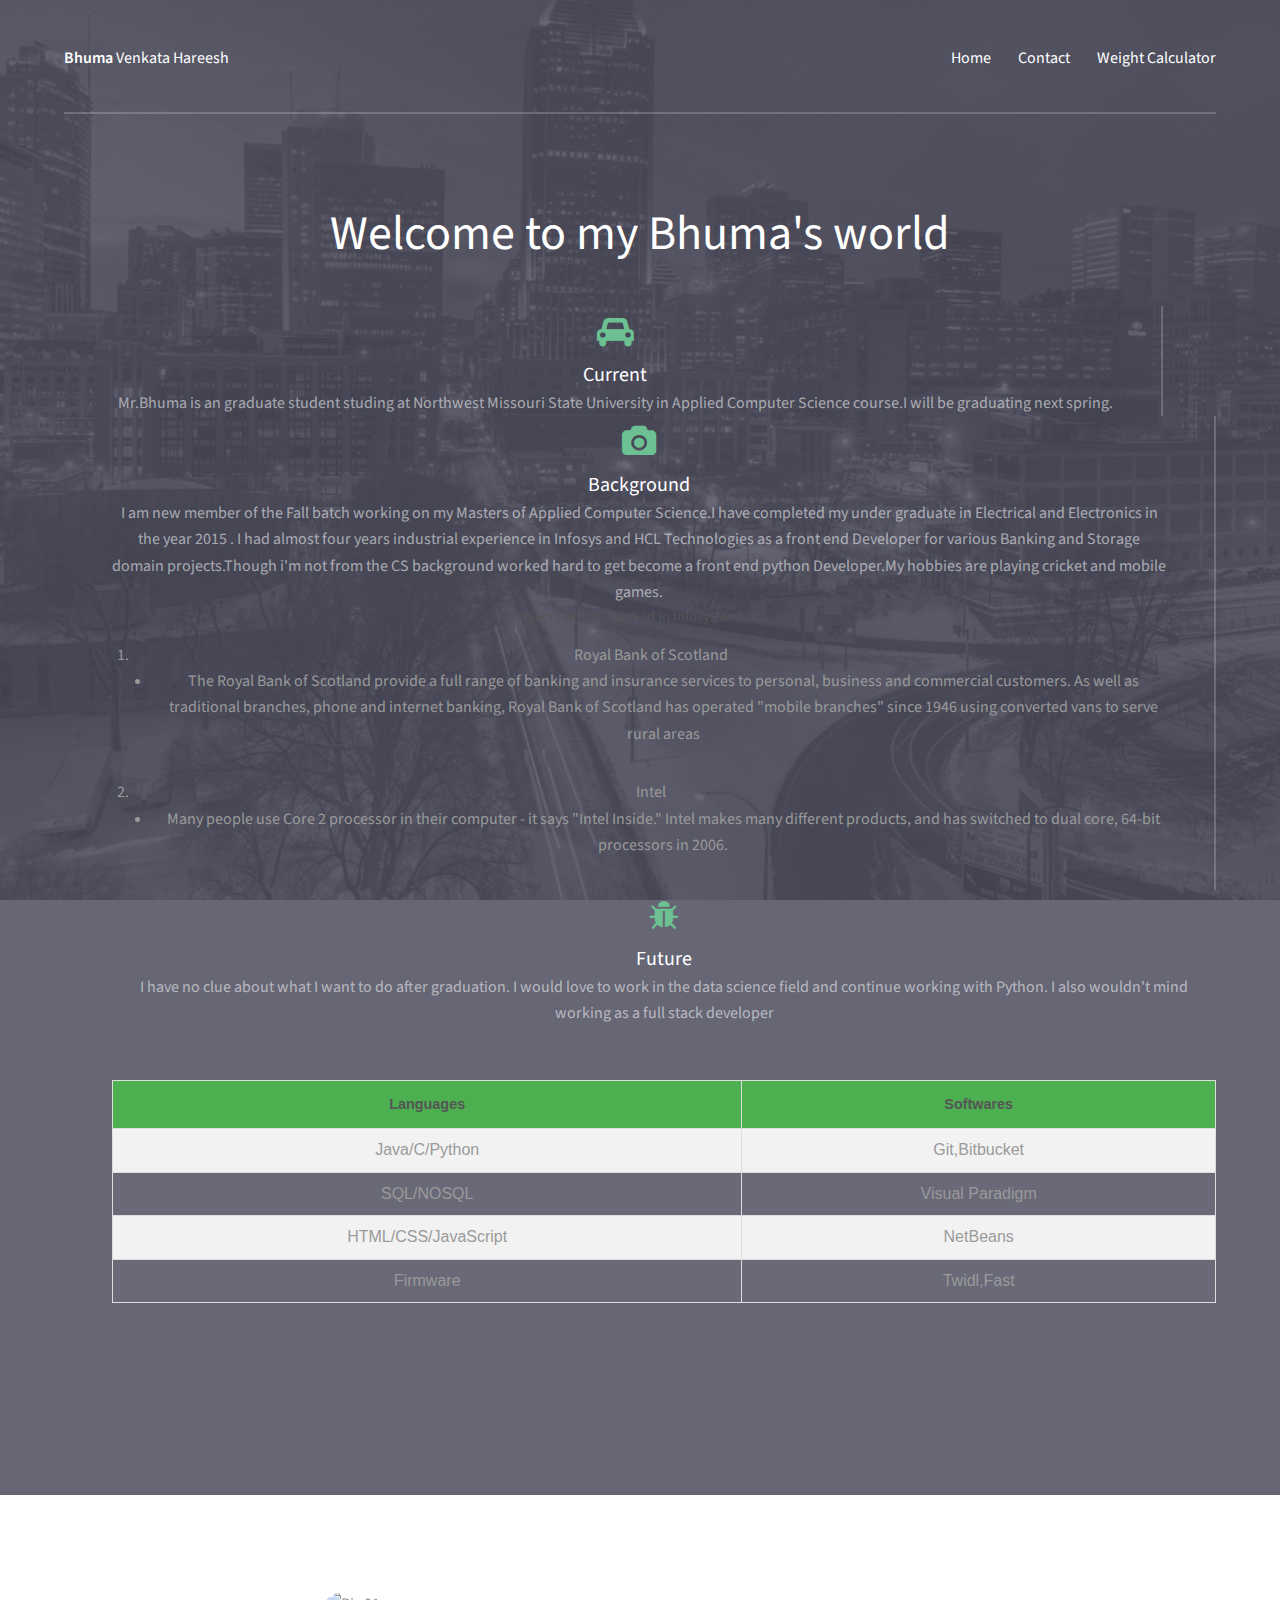
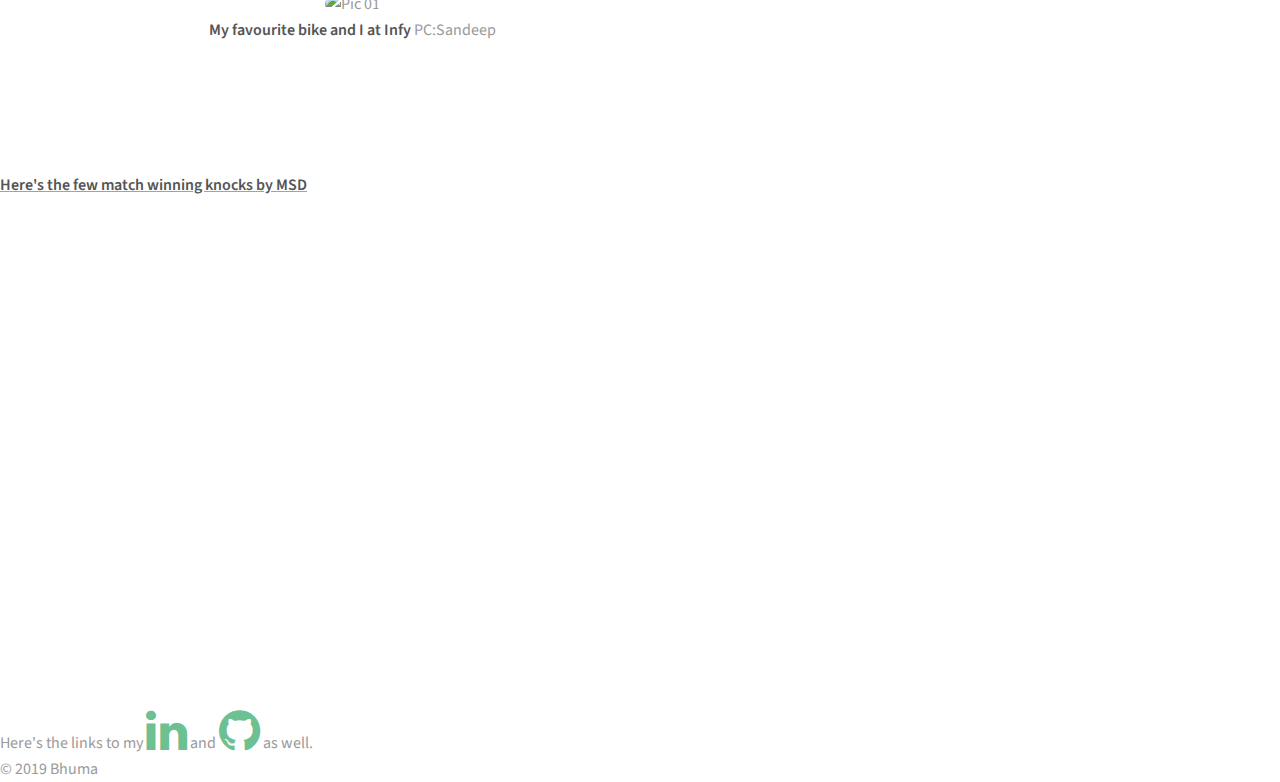
==== index.html @ 399b035e "Bhuma-app" ====
<!DOCTYPE HTML>
<!--
	Projection by TEMPLATED
	templated.co @templatedco
	Released for free under the Creative Commons Attribution 3.0 license (templated.co/license)
-->
<html>
	<head>
		<title>Bhuma's web page</title>
		<meta charset="utf-8" />
		<meta name="viewport" content="width=device-width, initial-scale=1" />
		<link rel="stylesheet" href="assets/css/main.css" />
	</head>
	<body>

		<!-- Header -->
			<header id="header">
				<div class="inner">
					<a href="index.html" class="logo"><strong>Bhuma</strong> Venkata Hareesh</a>
					<nav id="nav">
						<a href="index.html">Home</a>
						<a href="contact.html">Contact</a>
						<a href="yourchoice.html">Weight Calculator</a>
					</nav>
					<a href="#navPanel" class="navPanelToggle"><span class="fa fa-bars"></span></a>
				</div>
			</header>

		<!-- Banner -->
			<section id="banner">
				<div class="inner">
					<header>
						<h1>Welcome to my Bhuma's world</h1>
					</header>

					<div class="flex ">

						<div>
							<span class="icon fa-car"></span>
							<h3>Current</h3>
							<p>Mr.Bhuma is an graduate student studing at Northwest Missouri State University in Applied Computer Science
								course.I will be graduating next spring.</p>
						</div>

						<div>
							<span class="icon fa-camera"></span>
							<h3>Background</h3>
							<p>I am new member of the Fall batch working on my Masters of Applied Computer Science.I have completed my under graduate in Electrical and Electronics in the year 2015 . I had almost four years
								industrial experience in Infosys and HCL Technologies as a front end Developer for various Banking and Storage
								domain projects.Though i'm not from the CS background worked hard to get become a front end python Developer.My
								hobbies are playing cricket and mobile games.</p>
								<h5>Projects which i worked in Infosys and HCL</h5>
								<ol>
									<li>Royal Bank of Scotland
									   <ul>
										   <li>The Royal Bank of Scotland provide a full range of banking and insurance services to personal, business and commercial customers. As well as traditional branches, phone and internet banking, Royal Bank of Scotland has operated "mobile branches" since 1946 using converted vans to serve rural areas</li>
										</ul>
									
									<li>Intel
											<ul>
												<li>Many people use Core 2 processor in their computer - it says "Intel Inside." Intel makes many different products, and has switched to dual core, 64-bit processors in 2006. </li>
											 </ul>
										 </li></ol>
						</div>

						<div>
							<span class="icon fa-bug"></span>
							<h3>Future</h3>
							<p> I have no clue about what I want to do after graduation. 
								I would love to work in the data science field and continue working 
								with Python. I also wouldn't mind working as a full stack developer</p>

								<br></br>
								<table id="customers">
										<tr>
										  <th><strong>Languages</strong></th>
										  <th><strong>Softwares</strong></th>
										  
										</tr>
										<tr>
										  <td>Java/C/Python</td>
										  <td>Git,Bitbucket</td>
										  
										</tr>
										<tr>
										  <td>SQL/NOSQL</td>
										  <td>Visual Paradigm</td>
										  
										</tr>
										<tr>
										  <td>HTML/CSS/JavaScript</td>
										  <td>NetBeans</td>
										  
										</tr>
										<tr>
										  <td>Firmware</td>
										  <td>Twidl,Fast</td>
										  
										</tr>
										
										
									  </table>
						</div>

					</div>

					
				</div>
			</section>


		<!-- Three -->
			<section id="three" class="wrapper align-center">
				<div class="inner">
					<div class="flex flex-2">
						<article>
							<div class="image round">
								<img src="C:\Users\S536881\Pictures\Bhuma.jpg" alt="Pic 01" />
							</div>
							
							<p><strong>My favourite bike and I at Infy</strong>                       PC:Sandeep</p>
								
							</footer>
						</article>
						
					</div>
				</div>
			</section>
			<aside><a><strong>Here's the few match winning knocks by MSD</a></strong>
			
			<section><iframe width="600" height="500" src="https://www.youtube.com/embed/QW7XYqDFA6k" frameborder="0" allow="accelerometer; autoplay; encrypted-media; gyroscope; picture-in-picture" allowfullscreen></iframe>
			<aside class="container-fluid">
					<section>
							Here's the links to my
							<a href="https://www.linkedin.com/in/hareesh-bhuma-149612192/"><i class="fa fa-linkedin fa-3x"></i></a>
							and
							<a href="https://github.com/hareeshbhuma"><i class="fa fa-github fa-3x"></i></a>
							as well.
					</section>
				</aside>
				<footer class="container-fluid"> &copy 2019 Bhuma</footer>
				<script src="https://code.jquery.com/jquery-3.3.1.slim.min.js"
					integrity="sha384-q8i/X+965DzO0rT7abK41JStQIAqVgRVzpbzo5smXKp4YfRvH+8abtTE1Pi6jizo"
					crossorigin="anonymous"></script>
				<script src="https://cdnjs.cloudflare.com/ajax/libs/popper.js/1.14.7/umd/popper.min.js"
					integrity="sha384-UO2eT0CpHqdSJQ6hJty5KVphtPhzWj9WO1clHTMGa3JDZwrnQq4sF86dIHNDz0W1"
					crossorigin="anonymous"></script>
				<script src="https://stackpath.bootstrapcdn.com/bootstrap/4.3.1/js/bootstrap.min.js"
					integrity="sha384-JjSmVgyd0p3pXB1rRibZUAYoIIy6OrQ6VrjIEaFf/nJGzIxFDsf4x0xIM+B07jRM"
					crossorigin="anonymous"></script>
			</body>
---- assets/css/main.css ----
@charset "UTF-8";
@import url(font-awesome.min.css);
@import "https://fonts.googleapis.com/css?family=Source+Sans+Pro:300,400,600";

/*
	Projection by TEMPLATED
	templated.co @templatedco
	Released for free under the Creative Commons Attribution 3.0 license (templated.co/license)
*/

/* Reset */

	html, body, div, span, applet, object, iframe, h1, h2, h3, h4, h5, h6, p, blockquote, pre, a, abbr, acronym, address, big, cite, code, del, dfn, em, img, ins, kbd, q, s, samp, small, strike, strong, sub, sup, tt, var, b, u, i, center, dl, dt, dd, ol, ul, li, fieldset, form, label, legend, table, caption, tbody, tfoot, thead, tr, th, td, article, aside, canvas, details, embed, figure, figcaption, footer, header, hgroup, menu, nav, output, ruby, section, summary, time, mark, audio, video {
		margin: 0;
		padding: 0;
		border: 0;
		font-size: 100%;
		font: inherit;
		vertical-align: baseline;
	}

	article, aside, details, figcaption, figure, footer, header, hgroup, menu, nav, section {
		display: block;
	}

	body {
		line-height: 1;
	}

	ol, ul {
		list-style: none;
	}

	blockquote, q {
		quotes: none;
	}

	blockquote:before, blockquote:after, q:before, q:after {
		content: '';
		content: none;
	}

	table {
		border-collapse: collapse;
		border-spacing: 0;
	}

	body {
		-webkit-text-size-adjust: none;
	}

/* Box Model */

	*, *:before, *:after {
		-moz-box-sizing: border-box;
		-webkit-box-sizing: border-box;
		box-sizing: border-box;
	}

/* Containers */

	.container {
		margin-left: auto;
		margin-right: auto;
	}

	.container.\31 25\25 {
		width: 100%;
		max-width: 100em;
		min-width: 80em;
	}

	.container.\37 5\25 {
		width: 60em;
	}

	.container.\35 0\25 {
		width: 40em;
	}

	.container.\32 5\25 {
		width: 20em;
	}

	.container {
		width: 80em;
	}

	@media screen and (max-width: 1680px) {

		.container.\31 25\25 {
			width: 100%;
			max-width: 100em;
			min-width: 80em;
		}

		.container.\37 5\25 {
			width: 60em;
		}

		.container.\35 0\25 {
			width: 40em;
		}

		.container.\32 5\25 {
			width: 20em;
		}

		.container {
			width: 80em;
		}

	}

	@media screen and (max-width: 1280px) {

		.container.\31 25\25 {
			width: 100%;
			max-width: 81.25em;
			min-width: 65em;
		}

		.container.\37 5\25 {
			width: 48.75em;
		}

		.container.\35 0\25 {
			width: 32.5em;
		}

		.container.\32 5\25 {
			width: 16.25em;
		}

		.container {
			width: 65em;
		}

	}

	@media screen and (max-width: 980px) {

		.container.\31 25\25 {
			width: 100%;
			max-width: 112.5%;
			min-width: 90%;
		}

		.container.\37 5\25 {
			width: 67.5%;
		}

		.container.\35 0\25 {
			width: 45%;
		}

		.container.\32 5\25 {
			width: 22.5%;
		}

		.container {
			width: 90%;
		}

	}

	@media screen and (max-width: 736px) {

		.container.\31 25\25 {
			width: 100%;
			max-width: 112.5%;
			min-width: 90%;
		}

		.container.\37 5\25 {
			width: 67.5%;
		}

		.container.\35 0\25 {
			width: 45%;
		}

		.container.\32 5\25 {
			width: 22.5%;
		}

		.container {
			width: 90% !important;
		}

	}

	@media screen and (max-width: 480px) {

		.container.\31 25\25 {
			width: 100%;
			max-width: 112.5%;
			min-width: 90%;
		}

		.container.\37 5\25 {
			width: 67.5%;
		}

		.container.\35 0\25 {
			width: 45%;
		}

		.container.\32 5\25 {
			width: 22.5%;
		}

		.container {
			width: 90% !important;
		}

	}

/* Grid */

	.row {
		border-bottom: solid 1px transparent;
		-moz-box-sizing: border-box;
		-webkit-box-sizing: border-box;
		box-sizing: border-box;
	}

	.row > * {
		float: left;
		-moz-box-sizing: border-box;
		-webkit-box-sizing: border-box;
		box-sizing: border-box;
	}

	.row:after, .row:before {
		content: '';
		display: block;
		clear: both;
		height: 0;
	}

	.row.uniform > * > :first-child {
		margin-top: 0;
	}

	.row.uniform > * > :last-child {
		margin-bottom: 0;
	}

	.row.\30 \25 > * {
		padding: 0 0 0 0em;
	}

	.row.\30 \25 {
		margin: 0 0 -1px 0em;
	}

	.row.uniform.\30 \25 > * {
		padding: 0em 0 0 0em;
	}

	.row.uniform.\30 \25 {
		margin: 0em 0 -1px 0em;
	}

	.row > * {
		padding: 0 0 0 2em;
	}

	.row {
		margin: 0 0 -1px -2em;
	}

	.row.uniform > * {
		padding: 2em 0 0 2em;
	}

	.row.uniform {
		margin: -2em 0 -1px -2em;
	}

	.row.\32 00\25 > * {
		padding: 0 0 0 4em;
	}

	.row.\32 00\25 {
		margin: 0 0 -1px -4em;
	}

	.row.uniform.\32 00\25 > * {
		padding: 4em 0 0 4em;
	}

	.row.uniform.\32 00\25 {
		margin: -4em 0 -1px -4em;
	}

	.row.\31 50\25 > * {
		padding: 0 0 0 3em;
	}

	.row.\31 50\25 {
		margin: 0 0 -1px -3em;
	}

	.row.uniform.\31 50\25 > * {
		padding: 3em 0 0 3em;
	}

	.row.uniform.\31 50\25 {
		margin: -3em 0 -1px -3em;
	}

	.row.\35 0\25 > * {
		padding: 0 0 0 1em;
	}

	.row.\35 0\25 {
		margin: 0 0 -1px -1em;
	}

	.row.uniform.\35 0\25 > * {
		padding: 1em 0 0 1em;
	}

	.row.uniform.\35 0\25 {
		margin: -1em 0 -1px -1em;
	}

	.row.\32 5\25 > * {
		padding: 0 0 0 0.5em;
	}

	.row.\32 5\25 {
		margin: 0 0 -1px -0.5em;
	}

	.row.uniform.\32 5\25 > * {
		padding: 0.5em 0 0 0.5em;
	}

	.row.uniform.\32 5\25 {
		margin: -0.5em 0 -1px -0.5em;
	}

	.\31 2u, .\31 2u\24 {
		width: 100%;
		clear: none;
		margin-left: 0;
	}

	.\31 1u, .\31 1u\24 {
		width: 91.6666666667%;
		clear: none;
		margin-left: 0;
	}

	.\31 0u, .\31 0u\24 {
		width: 83.3333333333%;
		clear: none;
		margin-left: 0;
	}

	.\39 u, .\39 u\24 {
		width: 75%;
		clear: none;
		margin-left: 0;
	}

	.\38 u, .\38 u\24 {
		width: 66.6666666667%;
		clear: none;
		margin-left: 0;
	}

	.\37 u, .\37 u\24 {
		width: 58.3333333333%;
		clear: none;
		margin-left: 0;
	}

	.\36 u, .\36 u\24 {
		width: 50%;
		clear: none;
		margin-left: 0;
	}

	.\35 u, .\35 u\24 {
		width: 41.6666666667%;
		clear: none;
		margin-left: 0;
	}

	.\34 u, .\34 u\24 {
		width: 33.3333333333%;
		clear: none;
		margin-left: 0;
	}

	.\33 u, .\33 u\24 {
		width: 25%;
		clear: none;
		margin-left: 0;
	}

	.\32 u, .\32 u\24 {
		width: 16.6666666667%;
		clear: none;
		margin-left: 0;
	}

	.\31 u, .\31 u\24 {
		width: 8.3333333333%;
		clear: none;
		margin-left: 0;
	}

	.\31 2u\24 + *,
	.\31 1u\24 + *,
	.\31 0u\24 + *,
	.\39 u\24 + *,
	.\38 u\24 + *,
	.\37 u\24 + *,
	.\36 u\24 + *,
	.\35 u\24 + *,
	.\34 u\24 + *,
	.\33 u\24 + *,
	.\32 u\24 + *,
	.\31 u\24 + * {
		clear: left;
	}

	.\-11u {
		margin-left: 91.66667%;
	}

	.\-10u {
		margin-left: 83.33333%;
	}

	.\-9u {
		margin-left: 75%;
	}

	.\-8u {
		margin-left: 66.66667%;
	}

	.\-7u {
		margin-left: 58.33333%;
	}

	.\-6u {
		margin-left: 50%;
	}

	.\-5u {
		margin-left: 41.66667%;
	}

	.\-4u {
		margin-left: 33.33333%;
	}

	.\-3u {
		margin-left: 25%;
	}

	.\-2u {
		margin-left: 16.66667%;
	}

	.\-1u {
		margin-left: 8.33333%;
	}

	@media screen and (max-width: 1680px) {

		.row > * {
			padding: 0 0 0 2em;
		}

		.row {
			margin: 0 0 -1px -2em;
		}

		.row.uniform > * {
			padding: 2em 0 0 2em;
		}

		.row.uniform {
			margin: -2em 0 -1px -2em;
		}

		.row.\32 00\25 > * {
			padding: 0 0 0 4em;
		}

		.row.\32 00\25 {
			margin: 0 0 -1px -4em;
		}

		.row.uniform.\32 00\25 > * {
			padding: 4em 0 0 4em;
		}

		.row.uniform.\32 00\25 {
			margin: -4em 0 -1px -4em;
		}

		.row.\31 50\25 > * {
			padding: 0 0 0 3em;
		}

		.row.\31 50\25 {
			margin: 0 0 -1px -3em;
		}

		.row.uniform.\31 50\25 > * {
			padding: 3em 0 0 3em;
		}

		.row.uniform.\31 50\25 {
			margin: -3em 0 -1px -3em;
		}

		.row.\35 0\25 > * {
			padding: 0 0 0 1em;
		}

		.row.\35 0\25 {
			margin: 0 0 -1px -1em;
		}

		.row.uniform.\35 0\25 > * {
			padding: 1em 0 0 1em;
		}

		.row.uniform.\35 0\25 {
			margin: -1em 0 -1px -1em;
		}

		.row.\32 5\25 > * {
			padding: 0 0 0 0.5em;
		}

		.row.\32 5\25 {
			margin: 0 0 -1px -0.5em;
		}

		.row.uniform.\32 5\25 > * {
			padding: 0.5em 0 0 0.5em;
		}

		.row.uniform.\32 5\25 {
			margin: -0.5em 0 -1px -0.5em;
		}

		.\31 2u\28xlarge\29, .\31 2u\24\28xlarge\29 {
			width: 100%;
			clear: none;
			margin-left: 0;
		}

		.\31 1u\28xlarge\29, .\31 1u\24\28xlarge\29 {
			width: 91.6666666667%;
			clear: none;
			margin-left: 0;
		}

		.\31 0u\28xlarge\29, .\31 0u\24\28xlarge\29 {
			width: 83.3333333333%;
			clear: none;
			margin-left: 0;
		}

		.\39 u\28xlarge\29, .\39 u\24\28xlarge\29 {
			width: 75%;
			clear: none;
			margin-left: 0;
		}

		.\38 u\28xlarge\29, .\38 u\24\28xlarge\29 {
			width: 66.6666666667%;
			clear: none;
			margin-left: 0;
		}

		.\37 u\28xlarge\29, .\37 u\24\28xlarge\29 {
			width: 58.3333333333%;
			clear: none;
			margin-left: 0;
		}

		.\36 u\28xlarge\29, .\36 u\24\28xlarge\29 {
			width: 50%;
			clear: none;
			margin-left: 0;
		}

		.\35 u\28xlarge\29, .\35 u\24\28xlarge\29 {
			width: 41.6666666667%;
			clear: none;
			margin-left: 0;
		}

		.\34 u\28xlarge\29, .\34 u\24\28xlarge\29 {
			width: 33.3333333333%;
			clear: none;
			margin-left: 0;
		}

		.\33 u\28xlarge\29, .\33 u\24\28xlarge\29 {
			width: 25%;
			clear: none;
			margin-left: 0;
		}

		.\32 u\28xlarge\29, .\32 u\24\28xlarge\29 {
			width: 16.6666666667%;
			clear: none;
			margin-left: 0;
		}

		.\31 u\28xlarge\29, .\31 u\24\28xlarge\29 {
			width: 8.3333333333%;
			clear: none;
			margin-left: 0;
		}

		.\31 2u\24\28xlarge\29 + *,
		.\31 1u\24\28xlarge\29 + *,
		.\31 0u\24\28xlarge\29 + *,
		.\39 u\24\28xlarge\29 + *,
		.\38 u\24\28xlarge\29 + *,
		.\37 u\24\28xlarge\29 + *,
		.\36 u\24\28xlarge\29 + *,
		.\35 u\24\28xlarge\29 + *,
		.\34 u\24\28xlarge\29 + *,
		.\33 u\24\28xlarge\29 + *,
		.\32 u\24\28xlarge\29 + *,
		.\31 u\24\28xlarge\29 + * {
			clear: left;
		}

		.\-11u\28xlarge\29 {
			margin-left: 91.66667%;
		}

		.\-10u\28xlarge\29 {
			margin-left: 83.33333%;
		}

		.\-9u\28xlarge\29 {
			margin-left: 75%;
		}

		.\-8u\28xlarge\29 {
			margin-left: 66.66667%;
		}

		.\-7u\28xlarge\29 {
			margin-left: 58.33333%;
		}

		.\-6u\28xlarge\29 {
			margin-left: 50%;
		}

		.\-5u\28xlarge\29 {
			margin-left: 41.66667%;
		}

		.\-4u\28xlarge\29 {
			margin-left: 33.33333%;
		}

		.\-3u\28xlarge\29 {
			margin-left: 25%;
		}

		.\-2u\28xlarge\29 {
			margin-left: 16.66667%;
		}

		.\-1u\28xlarge\29 {
			margin-left: 8.33333%;
		}

	}

	@media screen and (max-width: 1280px) {

		.row > * {
			padding: 0 0 0 1.5em;
		}

		.row {
			margin: 0 0 -1px -1.5em;
		}

		.row.uniform > * {
			padding: 1.5em 0 0 1.5em;
		}

		.row.uniform {
			margin: -1.5em 0 -1px -1.5em;
		}

		.row.\32 00\25 > * {
			padding: 0 0 0 3em;
		}

		.row.\32 00\25 {
			margin: 0 0 -1px -3em;
		}

		.row.uniform.\32 00\25 > * {
			padding: 3em 0 0 3em;
		}

		.row.uniform.\32 00\25 {
			margin: -3em 0 -1px -3em;
		}

		.row.\31 50\25 > * {
			padding: 0 0 0 2.25em;
		}

		.row.\31 50\25 {
			margin: 0 0 -1px -2.25em;
		}

		.row.uniform.\31 50\25 > * {
			padding: 2.25em 0 0 2.25em;
		}

		.row.uniform.\31 50\25 {
			margin: -2.25em 0 -1px -2.25em;
		}

		.row.\35 0\25 > * {
			padding: 0 0 0 0.75em;
		}

		.row.\35 0\25 {
			margin: 0 0 -1px -0.75em;
		}

		.row.uniform.\35 0\25 > * {
			padding: 0.75em 0 0 0.75em;
		}

		.row.uniform.\35 0\25 {
			margin: -0.75em 0 -1px -0.75em;
		}

		.row.\32 5\25 > * {
			padding: 0 0 0 0.375em;
		}

		.row.\32 5\25 {
			margin: 0 0 -1px -0.375em;
		}

		.row.uniform.\32 5\25 > * {
			padding: 0.375em 0 0 0.375em;
		}

		.row.uniform.\32 5\25 {
			margin: -0.375em 0 -1px -0.375em;
		}

		.\31 2u\28large\29, .\31 2u\24\28large\29 {
			width: 100%;
			clear: none;
			margin-left: 0;
		}

		.\31 1u\28large\29, .\31 1u\24\28large\29 {
			width: 91.6666666667%;
			clear: none;
			margin-left: 0;
		}

		.\31 0u\28large\29, .\31 0u\24\28large\29 {
			width: 83.3333333333%;
			clear: none;
			margin-left: 0;
		}

		.\39 u\28large\29, .\39 u\24\28large\29 {
			width: 75%;
			clear: none;
			margin-left: 0;
		}

		.\38 u\28large\29, .\38 u\24\28large\29 {
			width: 66.6666666667%;
			clear: none;
			margin-left: 0;
		}

		.\37 u\28large\29, .\37 u\24\28large\29 {
			width: 58.3333333333%;
			clear: none;
			margin-left: 0;
		}

		.\36 u\28large\29, .\36 u\24\28large\29 {
			width: 50%;
			clear: none;
			margin-left: 0;
		}

		.\35 u\28large\29, .\35 u\24\28large\29 {
			width: 41.6666666667%;
			clear: none;
			margin-left: 0;
		}

		.\34 u\28large\29, .\34 u\24\28large\29 {
			width: 33.3333333333%;
			clear: none;
			margin-left: 0;
		}

		.\33 u\28large\29, .\33 u\24\28large\29 {
			width: 25%;
			clear: none;
			margin-left: 0;
		}

		.\32 u\28large\29, .\32 u\24\28large\29 {
			width: 16.6666666667%;
			clear: none;
			margin-left: 0;
		}

		.\31 u\28large\29, .\31 u\24\28large\29 {
			width: 8.3333333333%;
			clear: none;
			margin-left: 0;
		}

		.\31 2u\24\28large\29 + *,
		.\31 1u\24\28large\29 + *,
		.\31 0u\24\28large\29 + *,
		.\39 u\24\28large\29 + *,
		.\38 u\24\28large\29 + *,
		.\37 u\24\28large\29 + *,
		.\36 u\24\28large\29 + *,
		.\35 u\24\28large\29 + *,
		.\34 u\24\28large\29 + *,
		.\33 u\24\28large\29 + *,
		.\32 u\24\28large\29 + *,
		.\31 u\24\28large\29 + * {
			clear: left;
		}

		.\-11u\28large\29 {
			margin-left: 91.66667%;
		}

		.\-10u\28large\29 {
			margin-left: 83.33333%;
		}

		.\-9u\28large\29 {
			margin-left: 75%;
		}

		.\-8u\28large\29 {
			margin-left: 66.66667%;
		}

		.\-7u\28large\29 {
			margin-left: 58.33333%;
		}

		.\-6u\28large\29 {
			margin-left: 50%;
		}

		.\-5u\28large\29 {
			margin-left: 41.66667%;
		}

		.\-4u\28large\29 {
			margin-left: 33.33333%;
		}

		.\-3u\28large\29 {
			margin-left: 25%;
		}

		.\-2u\28large\29 {
			margin-left: 16.66667%;
		}

		.\-1u\28large\29 {
			margin-left: 8.33333%;
		}

	}

	@media screen and (max-width: 980px) {

		.row > * {
			padding: 0 0 0 1.5em;
		}

		.row {
			margin: 0 0 -1px -1.5em;
		}

		.row.uniform > * {
			padding: 1.5em 0 0 1.5em;
		}

		.row.uniform {
			margin: -1.5em 0 -1px -1.5em;
		}

		.row.\32 00\25 > * {
			padding: 0 0 0 3em;
		}

		.row.\32 00\25 {
			margin: 0 0 -1px -3em;
		}

		.row.uniform.\32 00\25 > * {
			padding: 3em 0 0 3em;
		}

		.row.uniform.\32 00\25 {
			margin: -3em 0 -1px -3em;
		}

		.row.\31 50\25 > * {
			padding: 0 0 0 2.25em;
		}

		.row.\31 50\25 {
			margin: 0 0 -1px -2.25em;
		}

		.row.uniform.\31 50\25 > * {
			padding: 2.25em 0 0 2.25em;
		}

		.row.uniform.\31 50\25 {
			margin: -2.25em 0 -1px -2.25em;
		}

		.row.\35 0\25 > * {
			padding: 0 0 0 0.75em;
		}

		.row.\35 0\25 {
			margin: 0 0 -1px -0.75em;
		}

		.row.uniform.\35 0\25 > * {
			padding: 0.75em 0 0 0.75em;
		}

		.row.uniform.\35 0\25 {
			margin: -0.75em 0 -1px -0.75em;
		}

		.row.\32 5\25 > * {
			padding: 0 0 0 0.375em;
		}

		.row.\32 5\25 {
			margin: 0 0 -1px -0.375em;
		}

		.row.uniform.\32 5\25 > * {
			padding: 0.375em 0 0 0.375em;
		}

		.row.uniform.\32 5\25 {
			margin: -0.375em 0 -1px -0.375em;
		}

		.\31 2u\28medium\29, .\31 2u\24\28medium\29 {
			width: 100%;
			clear: none;
			margin-left: 0;
		}

		.\31 1u\28medium\29, .\31 1u\24\28medium\29 {
			width: 91.6666666667%;
			clear: none;
			margin-left: 0;
		}

		.\31 0u\28medium\29, .\31 0u\24\28medium\29 {
			width: 83.3333333333%;
			clear: none;
			margin-left: 0;
		}

		.\39 u\28medium\29, .\39 u\24\28medium\29 {
			width: 75%;
			clear: none;
			margin-left: 0;
		}

		.\38 u\28medium\29, .\38 u\24\28medium\29 {
			width: 66.6666666667%;
			clear: none;
			margin-left: 0;
		}

		.\37 u\28medium\29, .\37 u\24\28medium\29 {
			width: 58.3333333333%;
			clear: none;
			margin-left: 0;
		}

		.\36 u\28medium\29, .\36 u\24\28medium\29 {
			width: 50%;
			clear: none;
			margin-left: 0;
		}

		.\35 u\28medium\29, .\35 u\24\28medium\29 {
			width: 41.6666666667%;
			clear: none;
			margin-left: 0;
		}

		.\34 u\28medium\29, .\34 u\24\28medium\29 {
			width: 33.3333333333%;
			clear: none;
			margin-left: 0;
		}

		.\33 u\28medium\29, .\33 u\24\28medium\29 {
			width: 25%;
			clear: none;
			margin-left: 0;
		}

		.\32 u\28medium\29, .\32 u\24\28medium\29 {
			width: 16.6666666667%;
			clear: none;
			margin-left: 0;
		}

		.\31 u\28medium\29, .\31 u\24\28medium\29 {
			width: 8.3333333333%;
			clear: none;
			margin-left: 0;
		}

		.\31 2u\24\28medium\29 + *,
		.\31 1u\24\28medium\29 + *,
		.\31 0u\24\28medium\29 + *,
		.\39 u\24\28medium\29 + *,
		.\38 u\24\28medium\29 + *,
		.\37 u\24\28medium\29 + *,
		.\36 u\24\28medium\29 + *,
		.\35 u\24\28medium\29 + *,
		.\34 u\24\28medium\29 + *,
		.\33 u\24\28medium\29 + *,
		.\32 u\24\28medium\29 + *,
		.\31 u\24\28medium\29 + * {
			clear: left;
		}

		.\-11u\28medium\29 {
			margin-left: 91.66667%;
		}

		.\-10u\28medium\29 {
			margin-left: 83.33333%;
		}

		.\-9u\28medium\29 {
			margin-left: 75%;
		}

		.\-8u\28medium\29 {
			margin-left: 66.66667%;
		}

		.\-7u\28medium\29 {
			margin-left: 58.33333%;
		}

		.\-6u\28medium\29 {
			margin-left: 50%;
		}

		.\-5u\28medium\29 {
			margin-left: 41.66667%;
		}

		.\-4u\28medium\29 {
			margin-left: 33.33333%;
		}

		.\-3u\28medium\29 {
			margin-left: 25%;
		}

		.\-2u\28medium\29 {
			margin-left: 16.66667%;
		}

		.\-1u\28medium\29 {
			margin-left: 8.33333%;
		}

	}

	@media screen and (max-width: 736px) {

		.row > * {
			padding: 0 0 0 1.25em;
		}

		.row {
			margin: 0 0 -1px -1.25em;
		}

		.row.uniform > * {
			padding: 1.25em 0 0 1.25em;
		}

		.row.uniform {
			margin: -1.25em 0 -1px -1.25em;
		}

		.row.\32 00\25 > * {
			padding: 0 0 0 2.5em;
		}

		.row.\32 00\25 {
			margin: 0 0 -1px -2.5em;
		}

		.row.uniform.\32 00\25 > * {
			padding: 2.5em 0 0 2.5em;
		}

		.row.uniform.\32 00\25 {
			margin: -2.5em 0 -1px -2.5em;
		}

		.row.\31 50\25 > * {
			padding: 0 0 0 1.875em;
		}

		.row.\31 50\25 {
			margin: 0 0 -1px -1.875em;
		}

		.row.uniform.\31 50\25 > * {
			padding: 1.875em 0 0 1.875em;
		}

		.row.uniform.\31 50\25 {
			margin: -1.875em 0 -1px -1.875em;
		}

		.row.\35 0\25 > * {
			padding: 0 0 0 0.625em;
		}

		.row.\35 0\25 {
			margin: 0 0 -1px -0.625em;
		}

		.row.uniform.\35 0\25 > * {
			padding: 0.625em 0 0 0.625em;
		}

		.row.uniform.\35 0\25 {
			margin: -0.625em 0 -1px -0.625em;
		}

		.row.\32 5\25 > * {
			padding: 0 0 0 0.3125em;
		}

		.row.\32 5\25 {
			margin: 0 0 -1px -0.3125em;
		}

		.row.uniform.\32 5\25 > * {
			padding: 0.3125em 0 0 0.3125em;
		}

		.row.uniform.\32 5\25 {
			margin: -0.3125em 0 -1px -0.3125em;
		}

		.\31 2u\28small\29, .\31 2u\24\28small\29 {
			width: 100%;
			clear: none;
			margin-left: 0;
		}

		.\31 1u\28small\29, .\31 1u\24\28small\29 {
			width: 91.6666666667%;
			clear: none;
			margin-left: 0;
		}

		.\31 0u\28small\29, .\31 0u\24\28small\29 {
			width: 83.3333333333%;
			clear: none;
			margin-left: 0;
		}

		.\39 u\28small\29, .\39 u\24\28small\29 {
			width: 75%;
			clear: none;
			margin-left: 0;
		}

		.\38 u\28small\29, .\38 u\24\28small\29 {
			width: 66.6666666667%;
			clear: none;
			margin-left: 0;
		}

		.\37 u\28small\29, .\37 u\24\28small\29 {
			width: 58.3333333333%;
			clear: none;
			margin-left: 0;
		}

		.\36 u\28small\29, .\36 u\24\28small\29 {
			width: 50%;
			clear: none;
			margin-left: 0;
		}

		.\35 u\28small\29, .\35 u\24\28small\29 {
			width: 41.6666666667%;
			clear: none;
			margin-left: 0;
		}

		.\34 u\28small\29, .\34 u\24\28small\29 {
			width: 33.3333333333%;
			clear: none;
			margin-left: 0;
		}

		.\33 u\28small\29, .\33 u\24\28small\29 {
			width: 25%;
			clear: none;
			margin-left: 0;
		}

		.\32 u\28small\29, .\32 u\24\28small\29 {
			width: 16.6666666667%;
			clear: none;
			margin-left: 0;
		}

		.\31 u\28small\29, .\31 u\24\28small\29 {
			width: 8.3333333333%;
			clear: none;
			margin-left: 0;
		}

		.\31 2u\24\28small\29 + *,
		.\31 1u\24\28small\29 + *,
		.\31 0u\24\28small\29 + *,
		.\39 u\24\28small\29 + *,
		.\38 u\24\28small\29 + *,
		.\37 u\24\28small\29 + *,
		.\36 u\24\28small\29 + *,
		.\35 u\24\28small\29 + *,
		.\34 u\24\28small\29 + *,
		.\33 u\24\28small\29 + *,
		.\32 u\24\28small\29 + *,
		.\31 u\24\28small\29 + * {
			clear: left;
		}

		.\-11u\28small\29 {
			margin-left: 91.66667%;
		}

		.\-10u\28small\29 {
			margin-left: 83.33333%;
		}

		.\-9u\28small\29 {
			margin-left: 75%;
		}

		.\-8u\28small\29 {
			margin-left: 66.66667%;
		}

		.\-7u\28small\29 {
			margin-left: 58.33333%;
		}

		.\-6u\28small\29 {
			margin-left: 50%;
		}

		.\-5u\28small\29 {
			margin-left: 41.66667%;
		}

		.\-4u\28small\29 {
			margin-left: 33.33333%;
		}

		.\-3u\28small\29 {
			margin-left: 25%;
		}

		.\-2u\28small\29 {
			margin-left: 16.66667%;
		}

		.\-1u\28small\29 {
			margin-left: 8.33333%;
		}

	}

	@media screen and (max-width: 480px) {

		.row > * {
			padding: 0 0 0 1.25em;
		}

		.row {
			margin: 0 0 -1px -1.25em;
		}

		.row.uniform > * {
			padding: 1.25em 0 0 1.25em;
		}

		.row.uniform {
			margin: -1.25em 0 -1px -1.25em;
		}

		.row.\32 00\25 > * {
			padding: 0 0 0 2.5em;
		}

		.row.\32 00\25 {
			margin: 0 0 -1px -2.5em;
		}

		.row.uniform.\32 00\25 > * {
			padding: 2.5em 0 0 2.5em;
		}

		.row.uniform.\32 00\25 {
			margin: -2.5em 0 -1px -2.5em;
		}

		.row.\31 50\25 > * {
			padding: 0 0 0 1.875em;
		}

		.row.\31 50\25 {
			margin: 0 0 -1px -1.875em;
		}

		.row.uniform.\31 50\25 > * {
			padding: 1.875em 0 0 1.875em;
		}

		.row.uniform.\31 50\25 {
			margin: -1.875em 0 -1px -1.875em;
		}

		.row.\35 0\25 > * {
			padding: 0 0 0 0.625em;
		}

		.row.\35 0\25 {
			margin: 0 0 -1px -0.625em;
		}

		.row.uniform.\35 0\25 > * {
			padding: 0.625em 0 0 0.625em;
		}

		.row.uniform.\35 0\25 {
			margin: -0.625em 0 -1px -0.625em;
		}

		.row.\32 5\25 > * {
			padding: 0 0 0 0.3125em;
		}

		.row.\32 5\25 {
			margin: 0 0 -1px -0.3125em;
		}

		.row.uniform.\32 5\25 > * {
			padding: 0.3125em 0 0 0.3125em;
		}

		.row.uniform.\32 5\25 {
			margin: -0.3125em 0 -1px -0.3125em;
		}

		.\31 2u\28xsmall\29, .\31 2u\24\28xsmall\29 {
			width: 100%;
			clear: none;
			margin-left: 0;
		}

		.\31 1u\28xsmall\29, .\31 1u\24\28xsmall\29 {
			width: 91.6666666667%;
			clear: none;
			margin-left: 0;
		}

		.\31 0u\28xsmall\29, .\31 0u\24\28xsmall\29 {
			width: 83.3333333333%;
			clear: none;
			margin-left: 0;
		}

		.\39 u\28xsmall\29, .\39 u\24\28xsmall\29 {
			width: 75%;
			clear: none;
			margin-left: 0;
		}

		.\38 u\28xsmall\29, .\38 u\24\28xsmall\29 {
			width: 66.6666666667%;
			clear: none;
			margin-left: 0;
		}

		.\37 u\28xsmall\29, .\37 u\24\28xsmall\29 {
			width: 58.3333333333%;
			clear: none;
			margin-left: 0;
		}

		.\36 u\28xsmall\29, .\36 u\24\28xsmall\29 {
			width: 50%;
			clear: none;
			margin-left: 0;
		}

		.\35 u\28xsmall\29, .\35 u\24\28xsmall\29 {
			width: 41.6666666667%;
			clear: none;
			margin-left: 0;
		}

		.\34 u\28xsmall\29, .\34 u\24\28xsmall\29 {
			width: 33.3333333333%;
			clear: none;
			margin-left: 0;
		}

		.\33 u\28xsmall\29, .\33 u\24\28xsmall\29 {
			width: 25%;
			clear: none;
			margin-left: 0;
		}

		.\32 u\28xsmall\29, .\32 u\24\28xsmall\29 {
			width: 16.6666666667%;
			clear: none;
			margin-left: 0;
		}

		.\31 u\28xsmall\29, .\31 u\24\28xsmall\29 {
			width: 8.3333333333%;
			clear: none;
			margin-left: 0;
		}

		.\31 2u\24\28xsmall\29 + *,
		.\31 1u\24\28xsmall\29 + *,
		.\31 0u\24\28xsmall\29 + *,
		.\39 u\24\28xsmall\29 + *,
		.\38 u\24\28xsmall\29 + *,
		.\37 u\24\28xsmall\29 + *,
		.\36 u\24\28xsmall\29 + *,
		.\35 u\24\28xsmall\29 + *,
		.\34 u\24\28xsmall\29 + *,
		.\33 u\24\28xsmall\29 + *,
		.\32 u\24\28xsmall\29 + *,
		.\31 u\24\28xsmall\29 + * {
			clear: left;
		}

		.\-11u\28xsmall\29 {
			margin-left: 91.66667%;
		}

		.\-10u\28xsmall\29 {
			margin-left: 83.33333%;
		}

		.\-9u\28xsmall\29 {
			margin-left: 75%;
		}

		.\-8u\28xsmall\29 {
			margin-left: 66.66667%;
		}

		.\-7u\28xsmall\29 {
			margin-left: 58.33333%;
		}

		.\-6u\28xsmall\29 {
			margin-left: 50%;
		}

		.\-5u\28xsmall\29 {
			margin-left: 41.66667%;
		}

		.\-4u\28xsmall\29 {
			margin-left: 33.33333%;
		}

		.\-3u\28xsmall\29 {
			margin-left: 25%;
		}

		.\-2u\28xsmall\29 {
			margin-left: 16.66667%;
		}

		.\-1u\28xsmall\29 {
			margin-left: 8.33333%;
		}

	}

/* Basic */

	@-ms-viewport {
		width: device-width;
	}

	body {
		-ms-overflow-style: scrollbar;
	}

	@media screen and (max-width: 480px) {

		html, body {
			min-width: 320px;
		}

	}

	body {
		background: #fff;
	}

		body.is-loading *, body.is-loading *:before, body.is-loading *:after {
			-moz-animation: none !important;
			-webkit-animation: none !important;
			-ms-animation: none !important;
			animation: none !important;
			-moz-transition: none !important;
			-webkit-transition: none !important;
			-ms-transition: none !important;
			transition: none !important;
		}

/* Type */

	body, input, select, textarea {
		color: #9a9a9a;
		font-family: "Source Sans Pro", Arial, Helvetica, sans-serif;
		font-size: 14pt;
		font-weight: 400;
		line-height: 1.65;
	}

		@media screen and (max-width: 1680px) {

			body, input, select, textarea {
				font-size: 12pt;
			}

		}

		@media screen and (max-width: 1280px) {

			body, input, select, textarea {
				font-size: 12pt;
			}

		}

		@media screen and (max-width: 980px) {

			body, input, select, textarea {
				font-size: 12pt;
			}

		}

		@media screen and (max-width: 736px) {

			body, input, select, textarea {
				font-size: 12pt;
			}

		}

		@media screen and (max-width: 480px) {

			body, input, select, textarea {
				font-size: 12pt;
			}

		}

	a {
		color: #6cc091;
		text-decoration: underline;
	}

		a:hover {
			text-decoration: none;
		}

	strong, b {
		color: #555;
		font-weight: 600;
	}

	em, i {
		font-style: italic;
	}

	p {
		margin: 0 0 2em 0;
	}

	h1, h2, h3, h4, h5, h6 {
		color: #555;
		font-weight: 400;
		line-height: 1.5;
		margin: 0 0 1em 0;
	}

		h1 a, h2 a, h3 a, h4 a, h5 a, h6 a {
			color: inherit;
			text-decoration: none;
		}

	h2 {
		font-size: 1.85em;
		font-weight: 300;
	}

	h3 {
		font-size: 1.75em;
	}

		@media screen and (max-width: 480px) {

			h3 {
				font-size: 1.25em;
			}

		}

	h4 {
		font-size: 1.5em;
	}

	h5 {
		font-size: 0.9em;
	}

	h6 {
		font-size: 0.7em;
	}

	sub {
		font-size: 0.8em;
		position: relative;
		top: 0.5em;
	}

	sup {
		font-size: 0.8em;
		position: relative;
		top: -0.5em;
	}

	blockquote {
		border-left: solid 4px #dbdbdb;
		font-style: italic;
		margin: 0 0 2em 0;
		padding: 0.5em 0 0.5em 2em;
	}

	code {
		background: rgba(144, 144, 144, 0.075);
		border-radius: 0;
		border: solid 1px #dbdbdb;
		font-family: "Courier New", monospace;
		font-size: 0.9em;
		margin: 0 0.25em;
		padding: 0.25em 0.65em;
	}

	pre {
		-webkit-overflow-scrolling: touch;
		font-family: "Courier New", monospace;
		font-size: 0.9em;
		margin: 0 0 2em 0;
	}

		pre code {
			display: block;
			line-height: 1.75;
			padding: 1em 1.5em;
			overflow-x: auto;
		}

	hr {
		border: 0;
		border-bottom: solid 1px #dbdbdb;
		margin: 2em 0;
	}

		hr.major {
			margin: 3em 0;
		}

	.align-left {
		text-align: left;
	}

	.align-center {
		text-align: center;
	}

	.align-right {
		text-align: right;
	}

	.inner {
		max-width: 75em;
		margin: 0 auto;
	}

		@media screen and (max-width: 1280px) {

			.inner {
				max-width: 90%;
			}

		}

		@media screen and (max-width: 480px) {

			.inner {
				max-width: 90%;
			}

		}

/* Section/Article */

	section.special, article.special {
		text-align: center;
	}

		section.special article, article.special article {
			text-align: left;
		}

	section.wrapper, article.wrapper {
		padding: 6em 0;
	}

		section.wrapper header, article.wrapper header {
			margin-bottom: 4em;
		}

			section.wrapper header h2, article.wrapper header h2 {
				font-size: 2.75em;
				margin: 0 0 .5em 0;
			}

			section.wrapper header p, article.wrapper header p {
				font-size: 1em;
			}

		section.wrapper article header, article.wrapper article header {
			margin: 0;
		}

		@media screen and (max-width: 980px) {

			section.wrapper, article.wrapper {
				padding: 4em 0;
			}

		}

		@media screen and (max-width: 736px) {

			section.wrapper, article.wrapper {
				padding: 3em 0;
			}

				section.wrapper header, article.wrapper header {
					margin-bottom: 2em;
				}

					section.wrapper header h2, article.wrapper header h2 {
						font-size: 2em;
					}

					section.wrapper header p, article.wrapper header p {
						font-size: .9em;
					}

		}

		@media screen and (max-width: 480px) {

			section.wrapper article, article.wrapper article {
				text-align: center;
			}

		}

	header p {
		color: #bbb;
		position: relative;
		margin: 0 0 1.5em 0;
	}

	header h2 + p {
		font-size: 1.25em;
		margin-top: -1em;
	}

	header h3 + p {
		font-size: 1.1em;
		margin-top: -0.8em;
	}

	header h4 + p,
	header h5 + p,
	header h6 + p {
		font-size: 0.9em;
		margin-top: -0.6em;
	}

/* Flex */

	.flex {
		display: -ms-flexbox;
		-ms-flex-wrap: wrap;
		-ms-flex-pack: justify;
		-moz-justify-content: space-between;
		-webkit-justify-content: space-between;
		-ms-justify-content: space-between;
		justify-content: space-between;
		display: -moz-flex;
		display: -webkit-flex;
		display: -ms-flex;
		display: flex;
		-moz-flex-wrap: wrap;
		-webkit-flex-wrap: wrap;
		-ms-flex-wrap: wrap;
		flex-wrap: wrap;
		width: 100%;
	}

		.flex.flex-2 {
			-moz-justify-content: space-between;
			-webkit-justify-content: space-between;
			-ms-justify-content: space-between;
			justify-content: space-between;
		}

			.flex.flex-2 article {
				width: 50%;
			}

		@media screen and (max-width: 980px) {

			.flex.flex-2 article {
				width: 100%;
				margin-bottom: 3em;
			}

				.flex.flex-2 article:last-child {
					margin-bottom: 0;
				}

		}

		@media screen and (max-width: 480px) {

			.flex.flex-2 br {
				display: none;
			}

		}

/* Form */

	form {
		margin: 0 0 2em 0;
	}

		form .field {
			margin-bottom: 1.5em;
		}

			form .field.half {
				display: inline-block;
				width: 48%;
			}

				form .field.half.first {
					margin-right: 3%;
				}

		@media screen and (max-width: 980px) {

			form .field.half {
				display: block;
				width: 100%;
			}

				form .field.half.first {
					margin-right: 0;
				}

		}

	label {
		color: #555;
		display: block;
		font-size: 0.9em;
		font-weight: 600;
		margin: 0 0 1em 0;
	}

	input[type="text"],
	input[type="password"],
	input[type="email"],
	input[type="tel"],
	select,
	textarea {
		-moz-appearance: none;
		-webkit-appearance: none;
		-ms-appearance: none;
		appearance: none;
		background: #6cc091;
		border-radius: 10px;
		border: none;
		border: solid 2px #8dcca9;
		color: #fff;
		display: block;
		outline: 0;
		padding: 0 1em;
		text-decoration: none;
		width: 100%;
	}

		input[type="text"]:invalid,
		input[type="password"]:invalid,
		input[type="email"]:invalid,
		input[type="tel"]:invalid,
		select:invalid,
		textarea:invalid {
			box-shadow: none;
		}

		input[type="text"]:focus,
		input[type="password"]:focus,
		input[type="email"]:focus,
		input[type="tel"]:focus,
		select:focus,
		textarea:focus {
			border-color: #4bae77;
			box-shadow: 0 0 0 1px #4bae77;
		}

	.select-wrapper {
		text-decoration: none;
		display: block;
		position: relative;
	}

		.select-wrapper:before {
			content: "";
			-moz-osx-font-smoothing: grayscale;
			-webkit-font-smoothing: antialiased;
			font-family: FontAwesome;
			font-style: normal;
			font-weight: normal;
			text-transform: none !important;
		}

		.select-wrapper:before {
			color: #fff;
			display: block;
			height: 2.75em;
			line-height: 2.75em;
			pointer-events: none;
			position: absolute;
			right: 0;
			text-align: center;
			top: 0;
			width: 2.75em;
		}

		.select-wrapper select::-ms-expand {
			display: none;
		}

	input[type="text"],
	input[type="password"],
	input[type="email"],
	select {
		height: 2.75em;
	}

	textarea {
		padding: 0.75em 1em;
	}

	input[type="checkbox"],
	input[type="radio"] {
		-moz-appearance: none;
		-webkit-appearance: none;
		-ms-appearance: none;
		appearance: none;
		display: block;
		float: left;
		margin-right: -2em;
		opacity: 0;
		width: 1em;
		z-index: -1;
	}

		input[type="checkbox"] + label,
		input[type="radio"] + label {
			text-decoration: none;
			color: #9a9a9a;
			cursor: pointer;
			display: inline-block;
			font-size: 1em;
			font-weight: 400;
			padding-left: 2.4em;
			padding-right: 0.75em;
			position: relative;
		}

			input[type="checkbox"] + label:before,
			input[type="radio"] + label:before {
				-moz-osx-font-smoothing: grayscale;
				-webkit-font-smoothing: antialiased;
				font-family: FontAwesome;
				font-style: normal;
				font-weight: normal;
				text-transform: none !important;
			}

			input[type="checkbox"] + label:before,
			input[type="radio"] + label:before {
				background: rgba(144, 144, 144, 0.075);
				border-radius: 0;
				border: solid 1px #8dcca9;
				content: '';
				display: inline-block;
				height: 1.65em;
				left: 0;
				line-height: 1.58125em;
				position: absolute;
				text-align: center;
				top: 0;
				width: 1.65em;
			}

		input[type="checkbox"]:checked + label:before,
		input[type="radio"]:checked + label:before {
			background: #6cc091;
			border-color: #6cc091;
			color: #ffffff;
			content: '\f00c';
		}

		input[type="checkbox"]:focus + label:before,
		input[type="radio"]:focus + label:before {
			border-color: #6cc091;
			box-shadow: 0 0 0 1px #6cc091;
		}

	input[type="checkbox"] + label:before {
		border-radius: 0;
	}

	input[type="radio"] + label:before {
		border-radius: 100%;
	}

	::-webkit-input-placeholder {
		color: #c4e5d3 !important;
		opacity: 1.0;
	}

	:-moz-placeholder {
		color: #c4e5d3 !important;
		opacity: 1.0;
	}

	::-moz-placeholder {
		color: #c4e5d3 !important;
		opacity: 1.0;
	}

	:-ms-input-placeholder {
		color: #c4e5d3 !important;
		opacity: 1.0;
	}

	.formerize-placeholder {
		color: #c4e5d3 !important;
		opacity: 1.0;
	}

/* Box */

	.box {
		border: solid 1px #dbdbdb;
		margin-bottom: 2em;
		padding: 1.5em;
	}

		.box > :last-child,
		.box > :last-child > :last-child,
		.box > :last-child > :last-child > :last-child {
			margin-bottom: 0;
		}

		.box.alt {
			border: 0;
			border-radius: 0;
			padding: 0;
		}

		.box.person {
			border: solid 1px #8dcca9;
			padding: 3em 1.5em;
		}

			.box.person h3 {
				margin: 0;
			}

			.box.person .image {
				margin-bottom: 1em;
			}

				.box.person .image img {
					max-width: 100%;
				}

/* Icon */

	.icon {
		text-decoration: none;
		border-bottom: none;
		position: relative;
	}

		.icon:before {
			-moz-osx-font-smoothing: grayscale;
			-webkit-font-smoothing: antialiased;
			font-family: FontAwesome;
			font-style: normal;
			font-weight: normal;
			text-transform: none !important;
		}

		.icon > .label {
			display: none;
		}

/* Image */

	.image {
		border-radius: 0;
		border: 0;
		display: inline-block;
		position: relative;
	}

		.image img {
			border-radius: 0;
			display: block;
		}

		.image.left, .image.right {
			max-width: 40%;
		}

			.image.left img, .image.right img {
				width: 100%;
			}

		.image.round img {
			border-radius: 100%;
		}

		.image.left {
			float: left;
			padding: 0 1.5em 1em 0;
			top: 0.25em;
		}

		.image.right {
			float: right;
			padding: 0 0 1em 1.5em;
			top: 0.25em;
		}

		.image.fit {
			display: block;
			margin: 0 0 2em 0;
			width: 100%;
		}

			.image.fit img {
				width: 100%;
			}

		.image.main {
			display: block;
			margin: 0 0 3em 0;
			width: 100%;
		}

			.image.main img {
				width: 100%;
			}

/* List */

	ol {
		list-style: decimal;
		margin: 0 0 2em 0;
		padding-left: 1.25em;
	}

		ol li {
			padding-left: 0.25em;
		}

	ul {
		list-style: disc;
		margin: 0 0 2em 0;
		padding-left: 1em;
	}

		ul li {
			padding-left: 0.5em;
		}

		ul.alt {
			list-style: none;
			padding-left: 0;
		}

			ul.alt li {
				border-top: solid 1px #dbdbdb;
				padding: 0.5em 0;
			}

				ul.alt li:first-child {
					border-top: 0;
					padding-top: 0;
				}

			ul.alt.dark li {
				border-top: solid 1px rgba(0, 0, 0, 0.25);
			}

		ul.icons {
			cursor: default;
			list-style: none;
			padding-left: 0;
		}

			ul.icons li {
				display: inline-block;
				padding: 0 1em 0 0;
			}

				ul.icons li:last-child {
					padding-right: 0;
				}

				ul.icons li .icon:before {
					font-size: 2em;
				}

		ul.actions {
			cursor: default;
			list-style: none;
			padding-left: 0;
		}

			ul.actions li {
				display: inline-block;
				padding: 0 1em 0 0;
				vertical-align: middle;
			}

				ul.actions li:last-child {
					padding-right: 0;
				}

			ul.actions.small li {
				padding: 0 0.5em 0 0;
			}

			ul.actions.vertical li {
				display: block;
				padding: 1em 0 0 0;
			}

				ul.actions.vertical li:first-child {
					padding-top: 0;
				}

				ul.actions.vertical li > * {
					margin-bottom: 0;
				}

			ul.actions.vertical.small li {
				padding: 0.5em 0 0 0;
			}

				ul.actions.vertical.small li:first-child {
					padding-top: 0;
				}

			ul.actions.fit {
				display: table;
				margin-left: -1em;
				padding: 0;
				table-layout: fixed;
				width: calc(100% + 1em);
			}

				ul.actions.fit li {
					display: table-cell;
					padding: 0 0 0 1em;
				}

					ul.actions.fit li > * {
						margin-bottom: 0;
					}

				ul.actions.fit.small {
					margin-left: -0.5em;
					width: calc(100% + 0.5em);
				}

					ul.actions.fit.small li {
						padding: 0 0 0 0.5em;
					}

			@media screen and (max-width: 480px) {

				ul.actions {
					margin: 0 0 2em 0;
				}

					ul.actions li {
						padding: 1em 0 0 0;
						display: block;
						text-align: center;
						width: 100%;
					}

						ul.actions li:first-child {
							padding-top: 0;
						}

						ul.actions li > * {
							width: 100%;
							margin: 0 !important;
						}

							ul.actions li > *.icon:before {
								margin-left: -2em;
							}

					ul.actions.small li {
						padding: 0.5em 0 0 0;
					}

						ul.actions.small li:first-child {
							padding-top: 0;
						}

			}

	dl {
		margin: 0 0 2em 0;
	}

		dl dt {
			display: block;
			font-weight: 600;
			margin: 0 0 1em 0;
		}

		dl dd {
			margin-left: 2em;
		}

/* Table */

	.table-wrapper {
		-webkit-overflow-scrolling: touch;
		overflow-x: auto;
	}

	table {
		margin: 0 0 2em 0;
		width: 100%;
	}

		table tbody tr {
			border: solid 1px #dbdbdb;
			border-left: 0;
			border-right: 0;
		}

			table tbody tr:nth-child(2n + 1) {
				background-color: rgba(144, 144, 144, 0.075);
			}

		table td {
			padding: 0.75em 0.75em;
		}

		table th {
			color: #555;
			font-size: 0.9em;
			font-weight: 600;
			padding: 0 0.75em 0.75em 0.75em;
			text-align: left;
		}

		table thead {
			border-bottom: solid 2px #dbdbdb;
		}

		table tfoot {
			border-top: solid 2px #dbdbdb;
		}

		table.alt {
			border-collapse: separate;
		}

			table.alt tbody tr td {
				border: solid 1px #dbdbdb;
				border-left-width: 0;
				border-top-width: 0;
			}

				table.alt tbody tr td:first-child {
					border-left-width: 1px;
				}

			table.alt tbody tr:first-child td {
				border-top-width: 1px;
			}

			table.alt thead {
				border-bottom: 0;
			}

			table.alt tfoot {
				border-top: 0;
			}

/* Button */

	input[type="submit"],
	input[type="reset"],
	input[type="button"],
	button,
	.button {
		-moz-appearance: none;
		-webkit-appearance: none;
		-ms-appearance: none;
		appearance: none;
		-moz-transition: background-color 0.2s ease-in-out, color 0.2s ease-in-out;
		-webkit-transition: background-color 0.2s ease-in-out, color 0.2s ease-in-out;
		-ms-transition: background-color 0.2s ease-in-out, color 0.2s ease-in-out;
		transition: background-color 0.2s ease-in-out, color 0.2s ease-in-out;
		background-color: transparent;
		box-shadow: inset 0 0 0 3px #6cc091;
		color: #6cc091 !important;
		border-radius: 30px;
		border: 0;
		cursor: pointer;
		display: inline-block;
		font-size: .75em;
		font-weight: 400;
		height: 3.75em;
		line-height: 3.85em;
		letter-spacing: 2px;
		padding: 0 4em;
		text-align: center;
		text-decoration: none;
		text-transform: uppercase;
		white-space: nowrap;
	}

		input[type="submit"]:hover,
		input[type="reset"]:hover,
		input[type="button"]:hover,
		button:hover,
		.button:hover {
			background-color: rgba(108, 192, 145, 0.15);
		}

		input[type="submit"]:active,
		input[type="reset"]:active,
		input[type="button"]:active,
		button:active,
		.button:active {
			background-color: rgba(108, 192, 145, 0.15);
		}

		input[type="submit"].icon,
		input[type="reset"].icon,
		input[type="button"].icon,
		button.icon,
		.button.icon {
			padding-left: 1.35em;
		}

			input[type="submit"].icon:before,
			input[type="reset"].icon:before,
			input[type="button"].icon:before,
			button.icon:before,
			.button.icon:before {
				margin-right: 0.5em;
			}

		input[type="submit"].fit,
		input[type="reset"].fit,
		input[type="button"].fit,
		button.fit,
		.button.fit {
			display: block;
			margin: 0 0 1em 0;
			width: 100%;
		}

		input[type="submit"].small,
		input[type="reset"].small,
		input[type="button"].small,
		button.small,
		.button.small {
			font-size: 0.8em;
		}

		input[type="submit"].big,
		input[type="reset"].big,
		input[type="button"].big,
		button.big,
		.button.big {
			font-size: 1.35em;
		}

		input[type="submit"].alt,
		input[type="reset"].alt,
		input[type="button"].alt,
		button.alt,
		.button.alt {
			background-color: transparent;
			box-shadow: inset 0 0 0 3px #FFF;
			color: #fff !important;
		}

			input[type="submit"].alt:hover,
			input[type="reset"].alt:hover,
			input[type="button"].alt:hover,
			button.alt:hover,
			.button.alt:hover {
				background-color: #7ec89e;
			}

			input[type="submit"].alt:active,
			input[type="reset"].alt:active,
			input[type="button"].alt:active,
			button.alt:active,
			.button.alt:active {
				background-color: #7ec89e;
			}

			input[type="submit"].alt.icon:before,
			input[type="reset"].alt.icon:before,
			input[type="button"].alt.icon:before,
			button.alt.icon:before,
			.button.alt.icon:before {
				color: #bbb;
			}

		input[type="submit"].special,
		input[type="reset"].special,
		input[type="button"].special,
		button.special,
		.button.special {
			background-color: #6cc091;
			color: #ffffff !important;
		}

			input[type="submit"].special:hover,
			input[type="reset"].special:hover,
			input[type="button"].special:hover,
			button.special:hover,
			.button.special:hover {
				background-color: #7ec89e;
			}

			input[type="submit"].special:active,
			input[type="reset"].special:active,
			input[type="button"].special:active,
			button.special:active,
			.button.special:active {
				background-color: #5ab884;
			}

		input[type="submit"].disabled, input[type="submit"]:disabled,
		input[type="reset"].disabled,
		input[type="reset"]:disabled,
		input[type="button"].disabled,
		input[type="button"]:disabled,
		button.disabled,
		button:disabled,
		.button.disabled,
		.button:disabled {
			background-color: #9a9a9a !important;
			box-shadow: inset 0 -0.15em 0 0 rgba(0, 0, 0, 0.15);
			color: #fff !important;
			cursor: default;
			opacity: 0.25;
		}

		@media screen and (max-width: 480px) {

			input[type="submit"],
			input[type="reset"],
			input[type="button"],
			button,
			.button {
				padding: 0;
				width: 100%;
			}

		}

/* Header */

	.subpage {
		padding-top: 44px;
	}

		.subpage #header {
			background: #6cc091;
			top: 0;
			height: 44px;
			line-height: 44px;
			position: fixed;
		}

	#header {
		color: #fff;
		cursor: default;
		height: 3.25em;
		left: 0;
		line-height: 3.25em;
		position: absolute;
		text-align: right;
		top: 2em;
		width: 100%;
		z-index: 10001;
	}

		#header .inner {
			margin: 0 auto;
			position: relative;
		}

		#header .logo {
			color: #ffffff;
			display: inline-block;
			font-weight: 400;
			height: inherit;
			left: 0;
			line-height: inherit;
			margin: 0;
			padding: 0;
			position: absolute;
			top: 0;
			font-size: 1em;
		}

			#header .logo strong {
				color: #ffffff;
				font-weight: 600;
			}

		#header a {
			-moz-transition: color 0.2s ease-in-out;
			-webkit-transition: color 0.2s ease-in-out;
			-ms-transition: color 0.2s ease-in-out;
			transition: color 0.2s ease-in-out;
			display: inline-block;
			padding: 0 0.75em;
			color: inherit;
			text-decoration: none;
			font-size: 1em;
		}

			#header a:hover {
				color: #ffffff;
			}

			#header a:last-child {
				padding-right: 0;
			}

			#header a.navPanelToggle {
				display: none;
				text-decoration: none;
				height: 4em;
				width: 4em;
				z-index: 10003;
			}

				#header a.navPanelToggle .fa {
					font-size: 1.25em;
				}

				@media screen and (max-width: 980px) {

					#header a.navPanelToggle {
						display: inline-block;
					}

				}

			@media screen and (max-width: 736px) {

				#header a {
					padding: 0 0.5em;
				}

			}

	@media screen and (max-width: 980px) {

		#header {
			top: 1em;
		}

	}

	@media screen and (max-width: 736px) {

		#header {
			top: .5em;
		}

	}

	@media screen and (max-width: 480px) {

		#header {
			font-size: .9em;
		}

	}

/* Nav */

	@media screen and (max-width: 980px) {

		#nav {
			display: none;
		}

	}

	#navPanel {
		-moz-transform: translatex(20em);
		-webkit-transform: translatex(20em);
		-ms-transform: translatex(20em);
		transform: translatex(20em);
		-moz-transition: -moz-transform 0.2s ease-in-out, visibility 0.2s ease-in-out;
		-webkit-transition: -webkit-transform 0.2s ease-in-out, visibility 0.2s ease-in-out;
		-ms-transition: -ms-transform 0.2s ease-in-out, visibility 0.2s ease-in-out;
		transition: transform 0.2s ease-in-out, visibility 0.2s ease-in-out;
		-webkit-overflow-scrolling: touch;
		visibility: hidden;
		overflow-y: auto;
		position: fixed;
		right: 0;
		top: 0;
		background: #6cc091;
		color: #daefe3;
		height: 100%;
		max-width: 80%;
		width: 20em;
		padding: 0.5em 1.25em;
		z-index: 10010;
	}

		#navPanel.visible {
			-moz-transform: translatex(0);
			-webkit-transform: translatex(0);
			-ms-transform: translatex(0);
			transform: translatex(0);
			box-shadow: 0 0 1.5em 0 rgba(0, 0, 0, 0.2);
			visibility: visible;
		}

		#navPanel a:not(.close) {
			border-top: solid 1px #8dcca9;
			color: #daefe3;
			font-weight: 600;
			display: block;
			padding: 0.75em 0;
			text-decoration: none;
			font-weight: 400;
		}

			#navPanel a:not(.close):first-child {
				border: none;
			}

		#navPanel .close {
			text-decoration: none;
			-moz-transition: color 0.2s ease-in-out;
			-webkit-transition: color 0.2s ease-in-out;
			-ms-transition: color 0.2s ease-in-out;
			transition: color 0.2s ease-in-out;
			-webkit-tap-highlight-color: transparent;
			border: 0;
			color: #daefe3;
			cursor: pointer;
			display: block;
			height: 4em;
			padding-right: 1.25em;
			position: absolute;
			right: 0;
			text-align: right;
			top: 0;
			vertical-align: middle;
			width: 5em;
		}

			#navPanel .close:before {
				-moz-osx-font-smoothing: grayscale;
				-webkit-font-smoothing: antialiased;
				font-family: FontAwesome;
				font-style: normal;
				font-weight: normal;
				text-transform: none !important;
				content: '\f00d';
				width: 3em;
				height: 3em;
				line-height: 3em;
				display: block;
				position: absolute;
				right: 0;
				top: 0;
				text-align: center;
			}

			#navPanel .close:hover {
				color: inherit;
			}

/* Banner */

	#banner {
		padding: 8em 0 9em 0;
		background-image: url(../../images/banner.jpg);
		background-size: cover;
		background-position: bottom;
		background-attachment: fixed;
		background-repeat: no-repeat;
		text-align: center;
		position: relative;
	}

		#banner:before {
			content: '';
			background: rgba(75, 75, 93, 0.85);
			position: absolute;
			width: 100%;
			height: 100%;
			top: 0;
			left: 0;
		}

		#banner .inner {
			border-top: 2px solid rgba(255, 255, 255, 0.2);
			position: relative;
			z-index: 10005;
			padding-top: 8em;
		}

		#banner h1 {
			font-size: 3.5em;
			font-weight: 400;
			color: #fff;
			line-height: 1em;
			margin: 0 0 1em 0;
			padding: 0;
		}

		#banner h3 {
			font-weight: 400;
			color: #fff;
			margin: 0;
			font-size: 1.5em;
			position: relative;
		}

		#banner .icon {
			color: #6cc091;
			font-size: 2em;
		}

		#banner p {
			font-size: 1em;
			color: rgba(255, 255, 255, 0.55);
			margin-bottom: 1.75em;
		}

		#banner .flex {
			-ms-flex-pack: center;
			-moz-justify-content: center;
			-webkit-justify-content: center;
			-ms-justify-content: center;
			justify-content: center;
			text-align: center;
			margin: 0 auto 4em auto;
		}

			#banner .flex div {
				border-right: 2px solid rgba(255, 255, 255, 0.2);
				padding: 0 8em;
				text-align: center;
			}

				#banner .flex div:last-child {
					border: none;
					padding-right: 0;
				}

				#banner .flex div:first-child {
					padding-left: 0;
				}

				#banner .flex div p {
					margin: 0;
				}

		@media only screen and (min-device-width: 768px) and (max-device-width: 1024px) and (orientation: landscape) {

			#banner {
				background-attachment: scroll;
			}

		}

		@media screen and (max-width: 1680px) {

			#banner .flex div {
				padding: 0 6em;
			}

		}

		@media screen and (max-width: 1280px) {

			#banner {
				padding: 7em 0 6em 0;
			}

				#banner .inner {
					padding-top: 6em;
				}

				#banner h1 {
					font-size: 3em;
				}

				#banner h3 {
					font-size: 1.25em;
				}

				#banner .flex div {
					padding: 0 3em;
				}

		}

		@media screen and (max-width: 980px) {

			#banner {
				background-attachment: scroll;
				padding: 5em 0 4em 0;
			}

				#banner .inner {
					padding-top: 4em;
				}

				#banner h1 {
					font-size: 2.5em;
				}

				#banner h3 {
					font-size: 1.25em;
				}

				#banner .flex div {
					font-size: .85em;
					padding: 0 1.5em;
				}

		}

		@media screen and (max-width: 736px) {

			#banner {
				padding: 4em 0 3em 0;
			}

				#banner .inner {
					padding-top: 3em;
				}

				#banner h1 {
					font-size: 2em;
				}

				#banner h3 {
					font-size: 1.25em;
				}

				#banner .flex {
					-moz-flex-direction: column;
					-webkit-flex-direction: column;
					-ms-flex-direction: column;
					flex-direction: column;
					margin: 0 auto 2em auto;
				}

					#banner .flex div {
						font-size: .85em;
						padding: 0;
						border: none;
						margin-bottom: 1em;
					}

		}

		@media screen and (max-width: 480px) {

			#banner h1 {
				font-size: 1.5em;
			}

		}
		#customers {
			font-family: "Trebuchet MS", Arial, Helvetica, sans-serif;
			border-collapse: collapse;
			width: 100%;
		  }
		  
		  #customers td, #customers th {
			border: 1px solid #ddd;
			padding: 8px;
			text-align: center;
		  }
		  
		  #customers tr:nth-child(even){background-color: #f2f2f2;}
		  
		  #customers tr:hover {background-color: #ddd;}
		  
		  #customers th {
			padding-top: 12px;
			padding-bottom: 12px;
			text-align: center;
			background-color: #4CAF50;
			color: white;
		  }

/* Footer */

	#footer {
		padding: 6em 0;
		background: #6cc091;
		color: #fff;
		text-align: center;
	}

		#footer h3 {
			color: #FFF;
			margin-bottom: 2em !important;
		}

		#footer label {
			text-align: left;
			color: #FFF;
		}

		#footer .copyright {
			color: rgba(255, 255, 255, 0.5);
			font-size: 0.8em;
			margin: 0 0 2em 0;
			padding: 0;
		}

			#footer .copyright a {
				color: rgba(255, 255, 255, 0.5);
				text-decoration: none;
			}

				#footer .copyright a:hover {
					color: #FFF;
				}

		@media screen and (max-width: 980px) {

			#footer {
				padding: 4em 0;
			}

		}

		@media screen and (max-width: 736px) {

			#footer {
				padding: 3em 0;
			}

		}
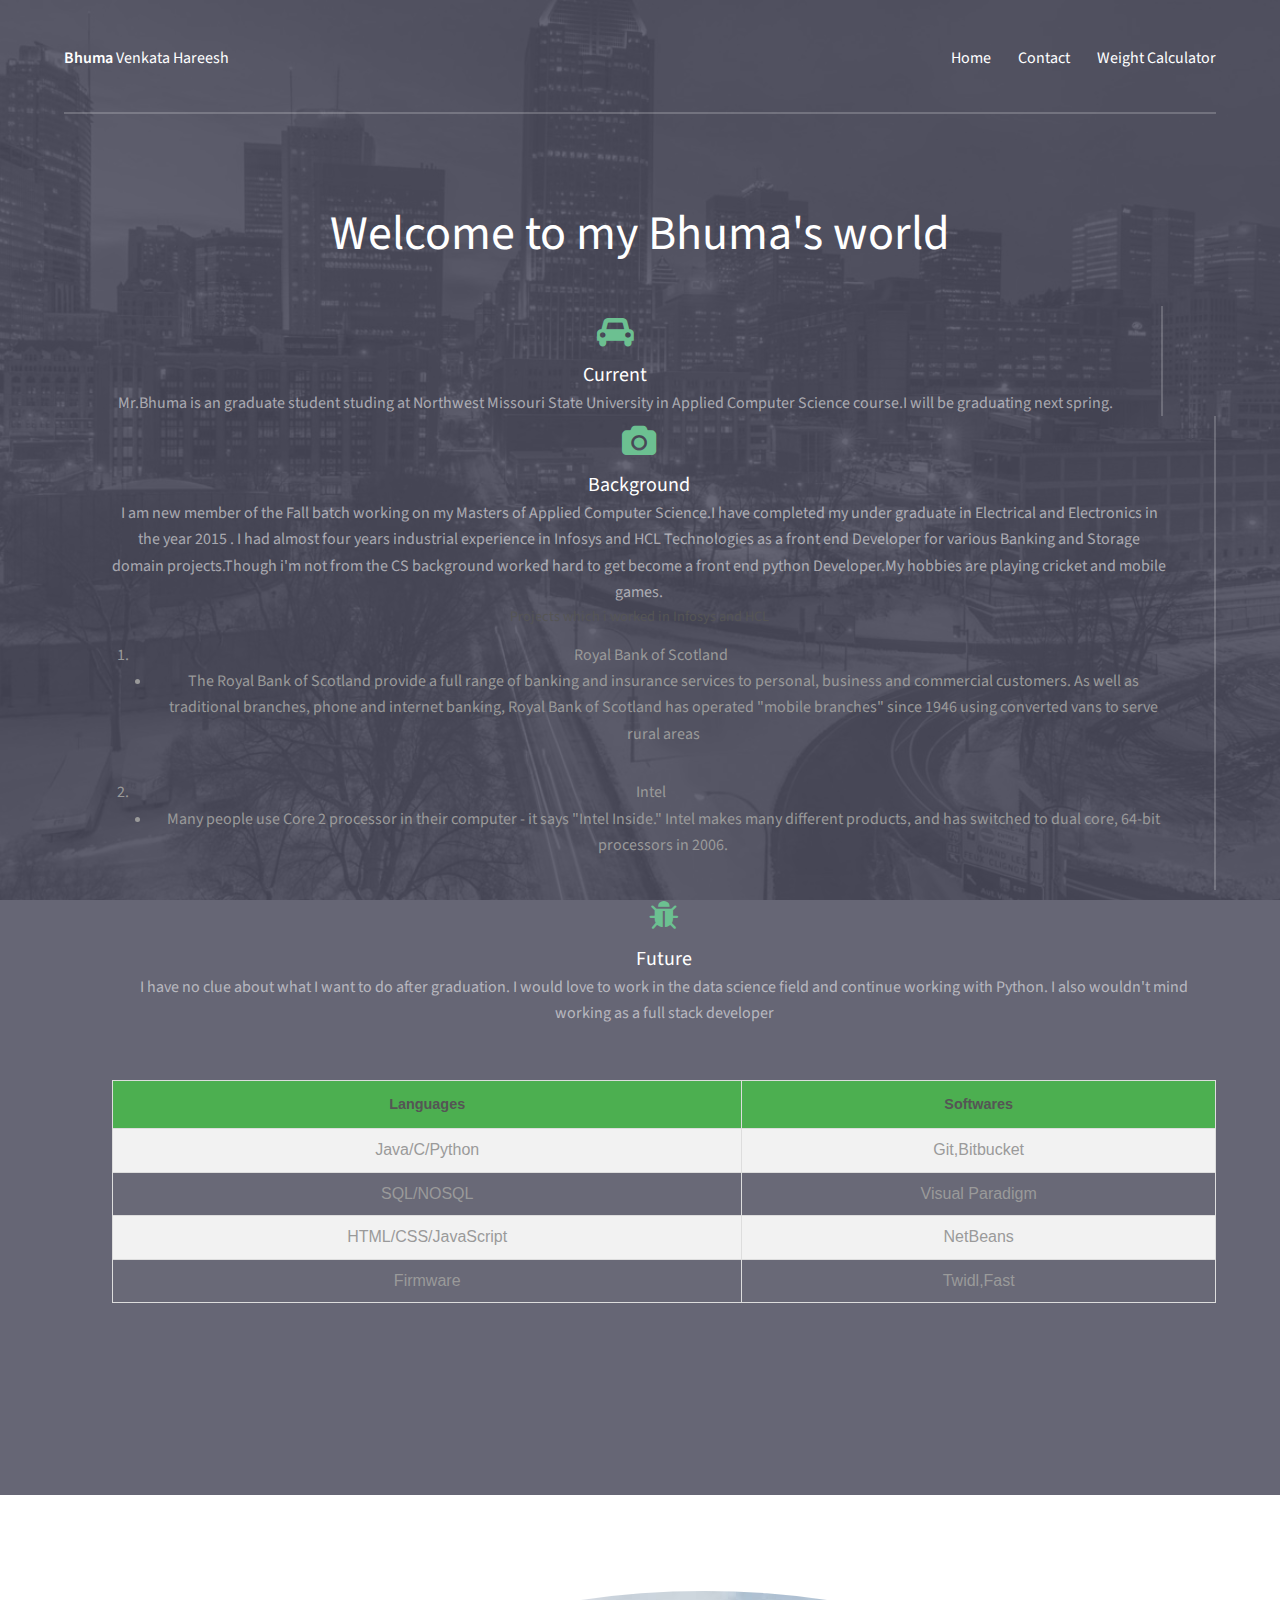
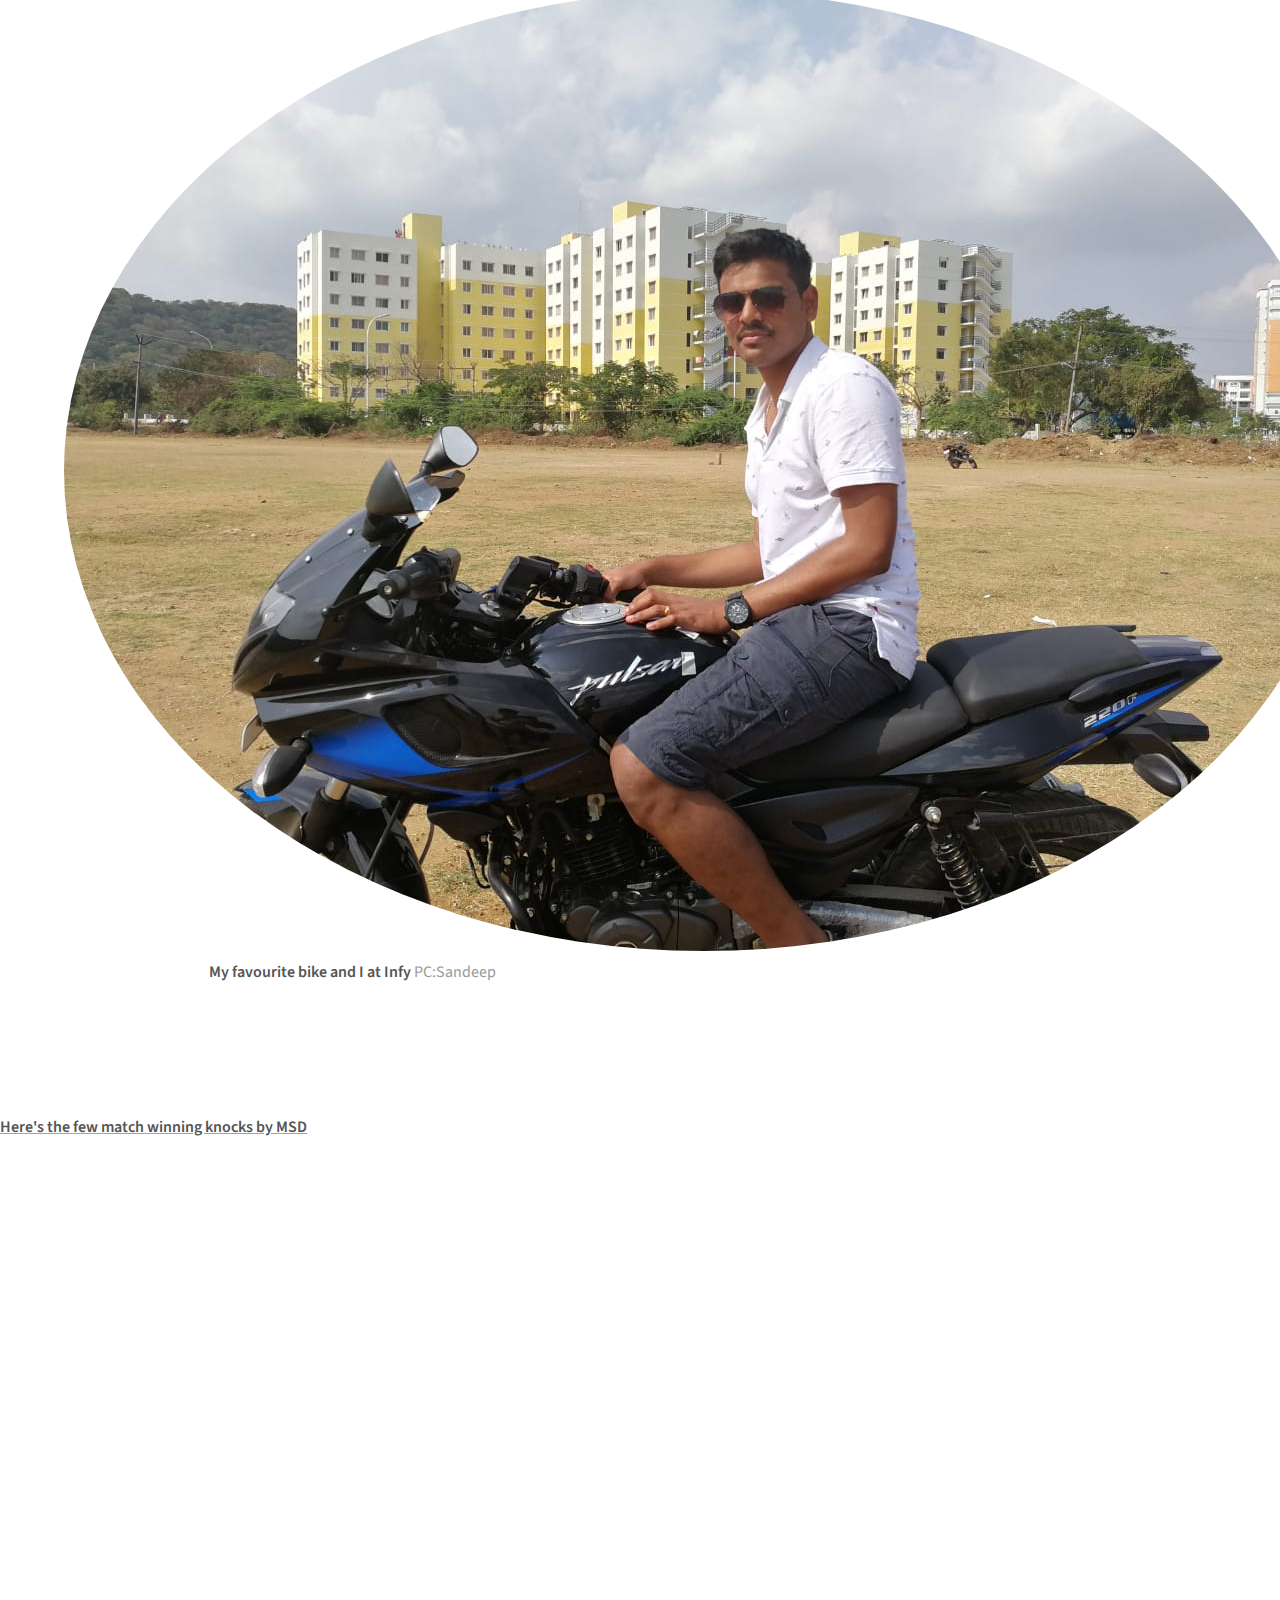
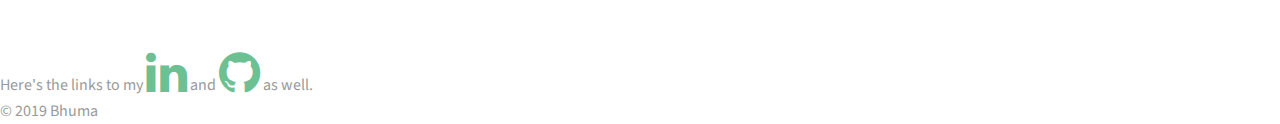
==== commit 5be607fe: "image" ====
--- a/index.html
+++ b/index.html
@@ -115,7 +115,7 @@
 					<div class="flex flex-2">
 						<article>
 							<div class="image round">
-								<img src="C:\Users\S536881\Pictures\Bhuma.jpg" alt="Pic 01" />
+								<img src="images\Bhuma.jpg" alt="Pic 01" />
 							</div>
 							
 							<p><strong>My favourite bike and I at Infy</strong>                       PC:Sandeep</p>
@@ -148,4 +148,4 @@
 				<script src="https://stackpath.bootstrapcdn.com/bootstrap/4.3.1/js/bootstrap.min.js"
 					integrity="sha384-JjSmVgyd0p3pXB1rRibZUAYoIIy6OrQ6VrjIEaFf/nJGzIxFDsf4x0xIM+B07jRM"
 					crossorigin="anonymous"></script>
-			</body>+			</body>
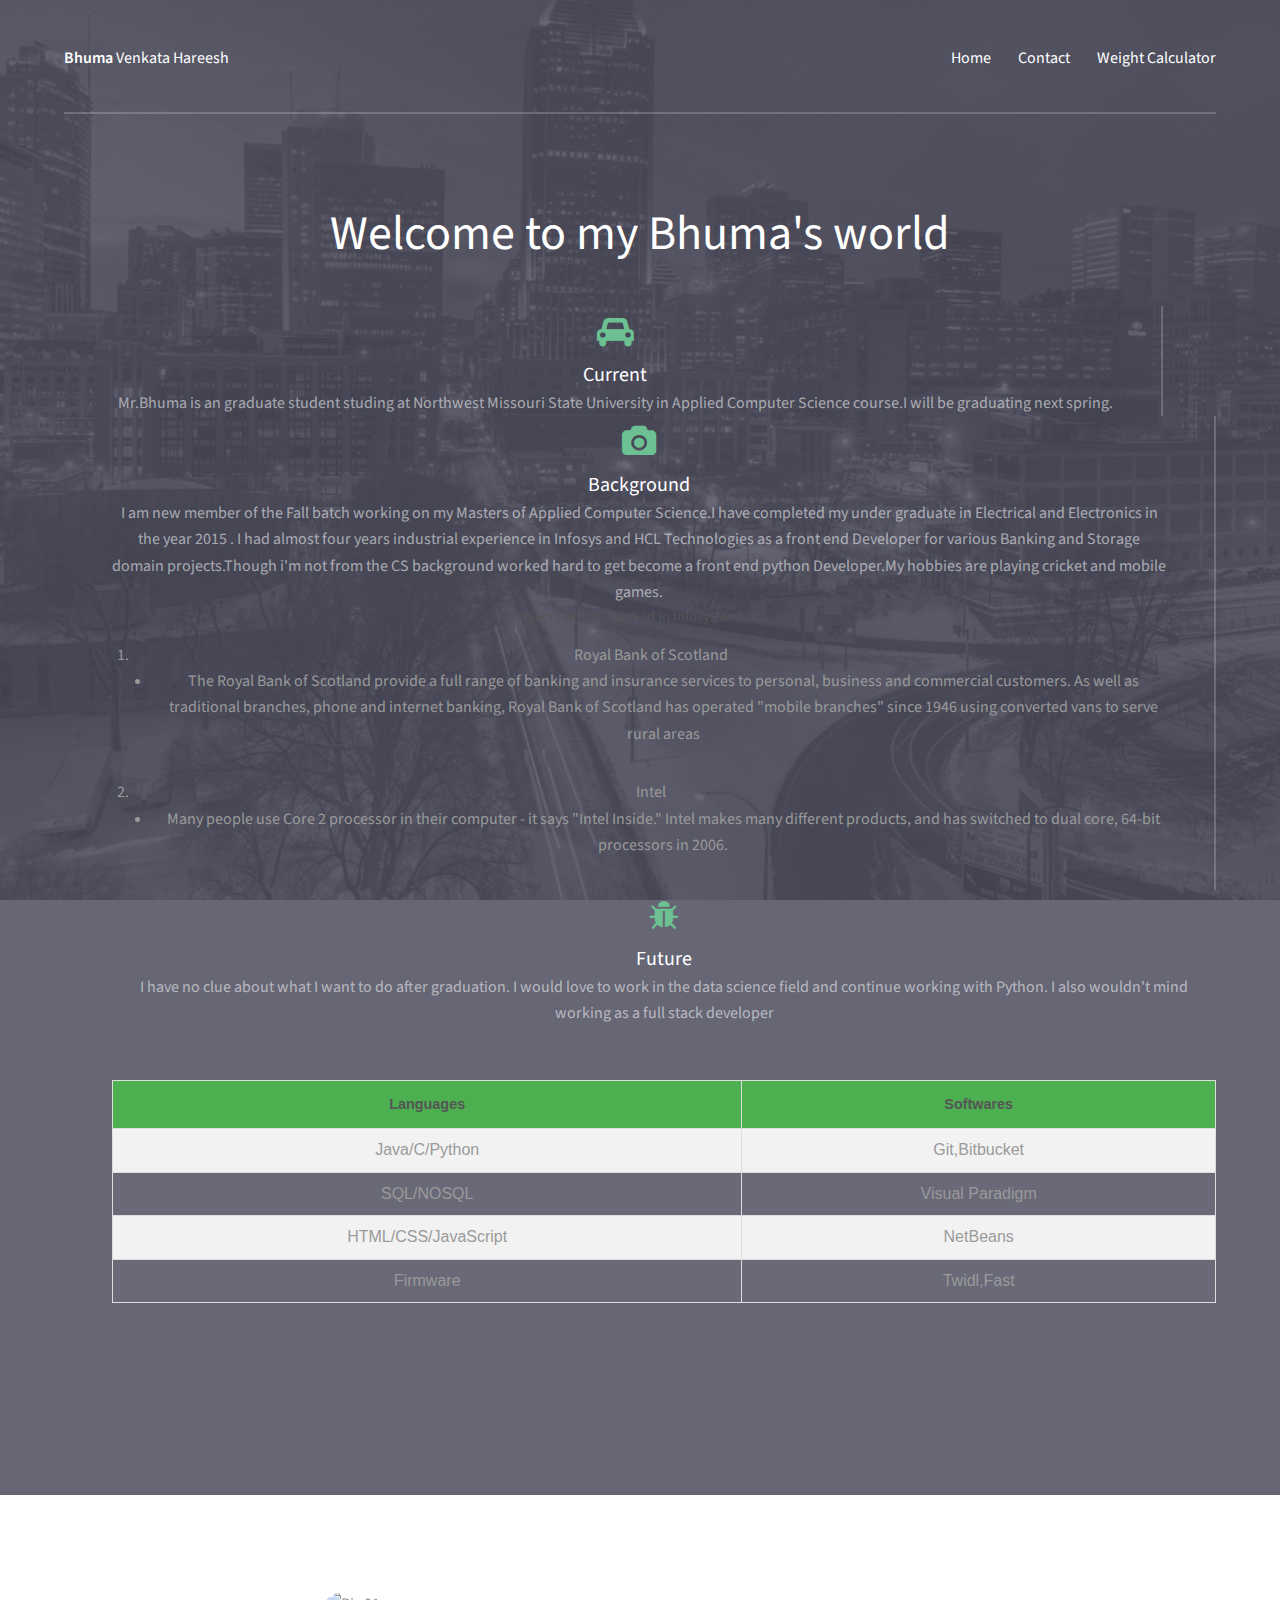
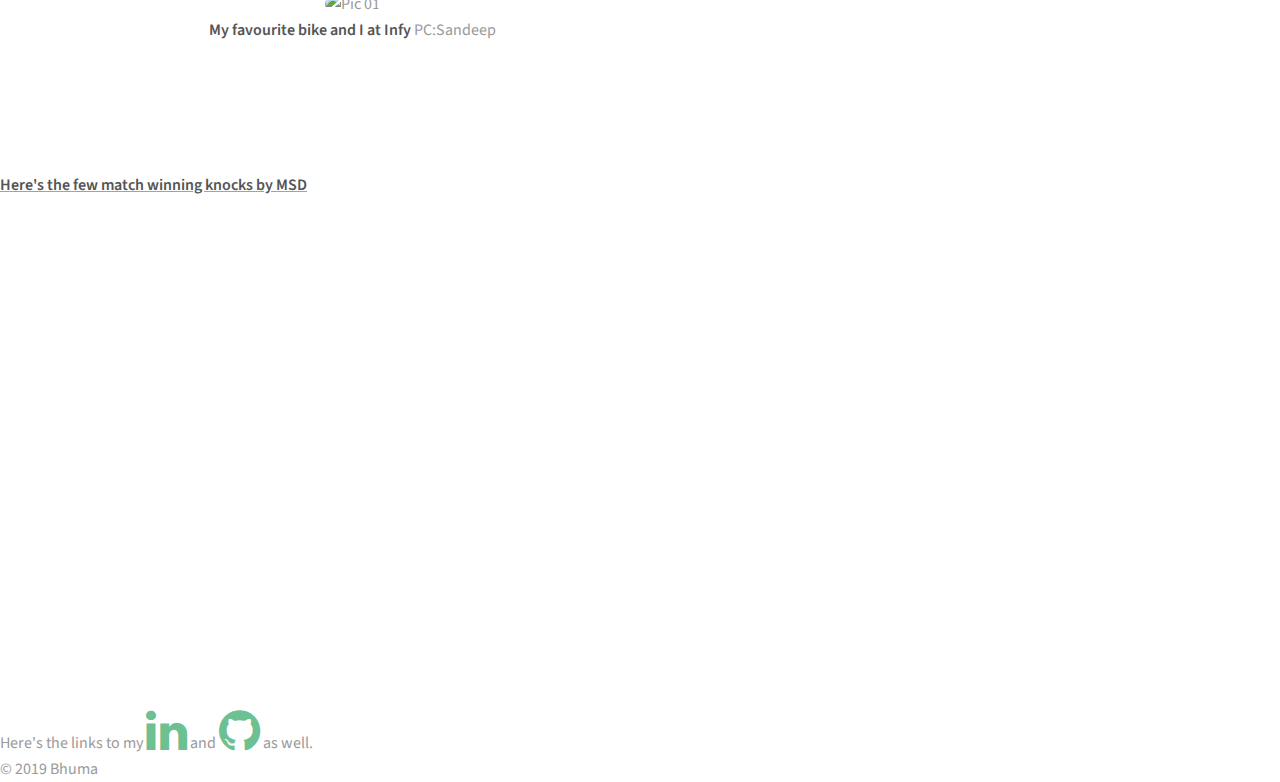
==== commit 6849306e: "added files" ====
--- a/index.html
+++ b/index.html
@@ -115,7 +115,7 @@
 					<div class="flex flex-2">
 						<article>
 							<div class="image round">
-								<img src="images\Bhuma.jpg" alt="Pic 01" />
+								<img src="C:\Users\S536881\Pictures\Bhuma.jpg" alt="Pic 01" />
 							</div>
 							
 							<p><strong>My favourite bike and I at Infy</strong>                       PC:Sandeep</p>
@@ -148,4 +148,4 @@
 				<script src="https://stackpath.bootstrapcdn.com/bootstrap/4.3.1/js/bootstrap.min.js"
 					integrity="sha384-JjSmVgyd0p3pXB1rRibZUAYoIIy6OrQ6VrjIEaFf/nJGzIxFDsf4x0xIM+B07jRM"
 					crossorigin="anonymous"></script>
-			</body>
+			</body>